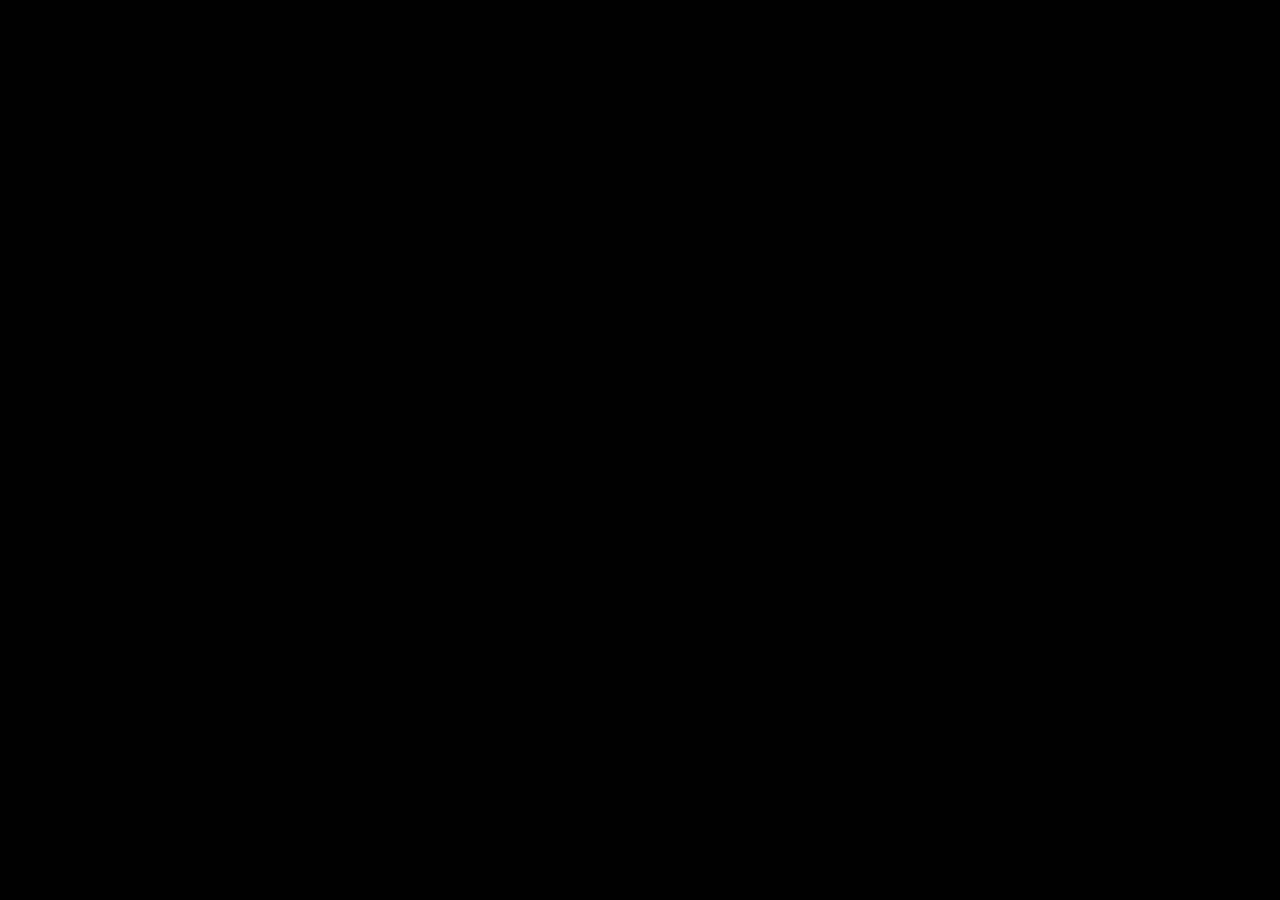
==== dia2.html @ 10e06061 "Add files via upload" ====
<head>
    <meta charset="UTF-8">
    <title>Día 2 - Investigació</title>
    <link href="https://fonts.googleapis.com/css2?family=Orbitron:wght@400;700&family=Permanent+Marker&display=swap" rel="stylesheet">
    
    <style>
        /* ESTILOS DE LA INTRODUCCIÓN */
        #intro-wrapper {
            position: fixed;
            top: 0; left: 0; width: 100%; height: 100%;
            z-index: 9999;
            background: #000;
            display: flex;
            justify-content: center;
            align-items: center;
        }

        #pantalla-case {
            width: 100%;
            height: 100%;
            background: #000 url('IMG-20260419-WA0007.jpg') no-repeat center center;
            background-size: contain;
            cursor: pointer;
        }

        #contenedor-video {
            display: none;
            width: 100%;
            height: 100%;
            background: black;
        }

        video { width: 100%; height: 100%; object-fit: cover; }

        /* ESTILOS INTERFAZ */
        body {
            margin: 0; background: #050505; color: white;
            font-family: 'Orbitron', sans-serif;
            display: flex; justify-content: center; align-items: center;
            height: 100vh; overflow: hidden;
        }

        .escena-container { position: relative; z-index: 1; }
        img[usemap] { max-height: 100vh; filter: grayscale(0.3) contrast(1.2); }
        area { cursor: pointer; outline: none; }

        /* BOTÓN SIGUIENTE (OCULTO POR DEFECTO) */
        #btn-siguiente-dia {
            display: none; 
            position: fixed;
            bottom: 50px;
            left: 50%;
            transform: translateX(-50%);
            background: #ba212e;
            color: white;
            padding: 15px 40px;
            border: 2px solid #fff;
            font-family: 'Orbitron', sans-serif;
            font-weight: bold;
            font-size: 18px;
            cursor: pointer;
            z-index: 2000;
            box-shadow: 0 0 20px rgba(186, 33, 46, 0.8);
            animation: pulse-red 2s infinite;
        }

        @keyframes pulse-red {
            0% { transform: translateX(-50%) scale(1); box-shadow: 0 0 0 0 rgba(186, 33, 46, 0.7); }
            70% { transform: translateX(-50%) scale(1.05); box-shadow: 0 0 0 15px rgba(186, 33, 46, 0); }
            100% { transform: translateX(-50%) scale(1); box-shadow: 0 0 0 0 rgba(186, 33, 46, 0); }
        }

        /* SMARTPHONE */
        #smartphone {
            position: fixed; right: 30px; bottom: 30px;
            width: 220px; height: 440px;
            background: #111; border: 4px solid #333;
            border-radius: 30px; padding: 10px;
            box-shadow: 0 0 30px rgba(0,0,0,1), 0 0 15px rgba(186, 33, 46, 0.2);
            display: flex; flex-direction: column;
            z-index: 1000;
        }

        .screen {
            flex: 1; background: url('https://images.unsplash.com/photo-1618005182384-a83a8bd57fbe?auto=format&fit=crop&q=80&w=1000') center/cover;
            border-radius: 20px; position: relative; overflow: hidden;
            display: flex; flex-direction: column; padding: 10px;
        }

        .apps-grid { display: grid; grid-template-columns: repeat(3, 1fr); gap: 10px; margin-top: 40px; }
        .app-icon { width: 45px; height: 45px; border-radius: 10px; cursor: pointer; display: flex; justify-content: center; align-items: center; font-size: 20px; }
        
        .app-window { 
            display: none; 
            position: absolute; 
            top: 0; left: 0; 
            width: 100%; height: 100%; 
            background: #0f0f0f; 
            z-index: 200; 
            padding: 15px; 
            box-sizing: border-box; 
            color: white; 
            overflow-y: auto; 
        }
        
        .sospechoso-item { background: #1a1a1a; padding: 8px; margin-bottom: 8px; border-radius: 5px; cursor: pointer; border-left: 3px solid #25d366; font-size: 11px; }
        .sospechoso-info { display: none; font-size: 10px; color: #aaa; margin-top: 5px; padding: 5px; background: #222; border-radius: 3px; line-height: 1.4; }
        .pista-item { color: #4db8ff; text-decoration: underline; cursor: pointer; font-size: 11px; margin-bottom: 10px; display: block; }
        
        #visor-pista { display: none; position: absolute; top: 0; left: 0; width: 100%; height: 100%; background: black; z-index: 300; flex-direction: column; align-items: center; justify-content: center; }
        #notificaciones { margin-top: auto; }
        .notif { background: rgba(186, 33, 46, 0.9); color: white; font-size: 10px; padding: 8px; border-radius: 10px; margin-bottom: 5px; animation: slideIn 0.4s ease; border-left: 3px solid white; font-family: sans-serif; }
        
        @keyframes slideIn { from { transform: translateX(100%); opacity: 0; } to { transform: translateX(0); opacity: 1; } }
        .status-bar { font-size: 10px; display: flex; justify-content: space-between; margin-bottom: 10px; }

        #final-dia-wrapper {
            display: none;
            position: fixed;
            top: 0; left: 0; width: 100%; height: 100%;
            z-index: 10001;
            background: #000;
            justify-content: center;
            align-items: center;
            cursor: pointer;
        }
        #final-dia-wrapper img { max-width: 100%; max-height: 100%; object-fit: contain; }
    </style>
</head>
<body>

    <div id="intro-wrapper">
        <div id="pantalla-case" onclick="reproducirVideoIntro()"></div>
        <div id="contenedor-video">
            <video id="videoContexto">
                <source src="copy_6F153F57-2BDC-4B7A-A1E8-30C56F213B96.mov" type="video/mp4">
            </video>
        </div>
    </div>

    <div class="escena-container">
      <img src="profesora.png" alt="profesora" usemap="#profesora" id="img-principal">
        <map name="profesora">
            <area shape="poly" coords="278,71,314,109,328,275,301,311,334,492,314,552,261,531,246,386,250,658,220,657,221,247,236,225,250,87" 
                  href="javascript:void(0)" onclick="recogerEvidencia('paper', '🪢','cuerda.png')">
            <area shape="poly" coords="1298,554,1348,565,1330,567,1332,573,1269,577,1243,566" 
                  href="javascript:void(0)" onclick="recogerEvidencia('Clau ', '🗝️','llave.png')">
            <area shape="poly" coords="736,519,847,600,776,599,738,572,725,530" 
                  href="javascript:void(0)" onclick="recogerEvidencia('Marca ', '📜', 'jeolglificos.png')">
        </map>
    </div>

    <button id="btn-siguiente-dia" onclick="activarTransicionFinal()">SEGÜENT DIA ➤</button>

    <div id="smartphone">
        <div class="screen">
            <div class="status-bar"><span>02:44 AM</span><span>LTE 🔋</span></div>
            
            <div class="apps-grid">
                <div class="app-icon" style="background: #3b5998;" onclick="abrirApp('archivos')">📁</div>
                <div class="app-icon" style="background: #25d366;" onclick="abrirApp('mensajes')">💬</div>
                <div class="app-icon" style="background: #e1306c;">📷</div>
            </div>

            <div id="archivos" class="app-window">
                <span onclick="cerrarApp('archivos')" style="color:red; cursor:pointer; font-size:10px;">✖ TORNAR</span>
                <p style="font-size:12px; border-bottom:1px solid #333; margin-top:10px;">PISTES ACUMULADES</p>
                <div id="lista-pistas-interna"></div>
            </div>

            <div id="mensajes" class="app-window">
                <span onclick="cerrarApp('mensajes')" style="color:red; cursor:pointer; font-size:10px;">✖ TORNAR</span>
                <p style="font-size:12px; border-bottom:1px solid #333; margin-top:10px;">CONTACTES SOSPITOSOS</p>
                
                <div class="sospechoso-item" onclick="toggleSosp(this)">👤 MIGUEL ANGELO
                    <div class="sospechoso-info">
                        EDAT: 43 | BRASILERA <br>
                        PROFESSIÓ: Manteniment urbà <br>
                        INFO: Sovint es troba a la zona. <br>
                        OBS: Sospitós per proximitat.
                    </div>
                </div>
                
                <div class="sospechoso-item" onclick="toggleSosp(this)">👤 ZAIDU
                    <div class="sospechoso-info">
                        EDAT: 29 | NIGERIAN <br>
                        PROFESSIÓ: Venedor ambulant <br>
                        INFO: Diversos testimonis el situen a prop. <br>
                        OBS: Perfil típic de distracció.
                    </div>
                </div>
                
                <div class="sospechoso-item" onclick="toggleSosp(this)">👤 JOSE MANUEL
                    <div class="sospechoso-info">
                        EDAT: 52 | ESPANYOL <br>
                        PROFESSIÓ: Funcionari administratiu <br>
                        INFO: Gestiona expedients policials. <br>
                        OBS: Possible connexió indirecta.
                    </div>
                </div>
                
                <div class="sospechoso-item" onclick="toggleSosp(this)">👤 NOELIA FERNANDEZ
                    <div class="sospechoso-info">
                        EDAT: 35| CATALANA <br>
                        PROFESSIÓ: Advocada <br>
                        INFO: Casos legals contra la policia. <br>
                        OBS: Relació professional conflictiva.
                    </div>
                </div>

                <div class="sospechoso-item" style="border-left-color: #666; color: #666;">❓ DESCONEGUT - 005</div>
            </div>

            <div id="visor-pista">
                <span onclick="cerrarVisor()" style="color:white; cursor:pointer; position:absolute; top:10px; left:10px;">← VOLVER</span>
                <img id="img-evidencia" src="" style="max-width:90%; border:1px solid white;">
                <p id="txt-evidencia" style="color:white; font-size:12px; margin-top:10px;"></p>
            </div>
            
            <div id="notificaciones"></div>
        </div>
    </div>

    <div id="final-dia-wrapper" onclick="irAlDia3()">
        <img src="dia2f.png" alt="Día 2 Finalizado">
    </div>

    <script src="https://cdnjs.cloudflare.com/ajax/libs/image-map-resizer/1.0.10/js/imageMapResizer.min.js"></script>
    <script>
        const video = document.getElementById('videoContexto');
        const introWrapper = document.getElementById('intro-wrapper');
        const pantallaCase = document.getElementById('pantalla-case');
        const contenedorVideo = document.getElementById('contenedor-video');

        function reproducirVideoIntro() {
            pantallaCase.style.display = 'none';
            contenedorVideo.style.display = 'block';
            video.play();
        }

        video.onended = function() {
            introWrapper.style.display = 'none';
        };

        window.onload = () => {
            // Inicializar el redimensionado del mapa de imagen
            imageMapResize();
            
            // Limpiar evidencias previas para esta sesión (opcional, si quieres que empiece de 0)
            localStorage.removeItem('evidenciasElizabeth');
            
            actualizarListaApp();
        };

        // FUNCIÓN CLAVE: RECOGER EVIDENCIA Y COMPROBAR SI ESTÁN LAS 3
        function recogerEvidencia(nombre, icono, imgUrl) {
            let datos = JSON.parse(localStorage.getItem('evidenciasElizabeth')) || [];
            
            // Comprobar si ya existe para no duplicar
            if (datos.some(p => p.nombre === nombre)) return;
            
            // Guardar nueva pista
            datos.push({ nombre, icono, img: imgUrl });
            localStorage.setItem('evidenciasElizabeth', JSON.stringify(datos));
            
            // UI
            crearNotificacion(nombre, icono);
            actualizarListaApp();

            // Lógica del botón: Solo aparece si hay exactamente 3 (o más) pistas diferentes
            if (datos.length >= 3) {
                setTimeout(() => {
                    document.getElementById('btn-siguiente-dia').style.display = 'block';
                }, 1000);
            }
        }

        function activarTransicionFinal() {
            document.getElementById('btn-siguiente-dia').style.display = 'none';
            document.getElementById('final-dia-wrapper').style.display = 'flex';
        }

        function irAlDia3() {
            window.location.href = "dia3.html";
        }

        function actualizarListaApp() {
            const lista = document.getElementById('lista-pistas-interna');
            const datos = JSON.parse(localStorage.getItem('evidenciasElizabeth')) || [];
            lista.innerHTML = datos.map(p => `
                <div class="pista-item" onclick="verFoto('${p.img}', '${p.nombre}')">
                    📂 Veure: ${p.nombre}
                </div>
            `).join('');
        }

        function verFoto(url, nombre) {
            document.getElementById('visor-pista').style.display = 'flex';
            document.getElementById('img-evidencia').src = url;
            document.getElementById('txt-evidencia').innerText = nombre;
        }

        function cerrarVisor() { document.getElementById('visor-pista').style.display = 'none'; }
        
        function abrirApp(id) { 
            document.querySelectorAll('.app-window').forEach(app => app.style.display = 'none');
            document.getElementById(id).style.display = 'block'; 
        }
        
        function cerrarApp(id) { document.getElementById(id).style.display = 'none'; }
        
        function toggleSosp(elemento) {
            const info = elemento.querySelector('.sospechoso-info');
            if (!info) return;
            const estaAbierto = info.style.display === 'block';
            document.querySelectorAll('.sospechoso-info').forEach(i => i.style.display = 'none');
            info.style.display = estaAbierto ? 'none' : 'block';
        }

        function crearNotificacion(texto, icono) {
            const contenedor = document.getElementById('notificaciones');
            const n = document.createElement('div');
            n.className = 'notif';
            n.innerHTML = `<strong>NOVA PISTA</strong><br>${icono} ${texto}`;
            contenedor.appendChild(n);
            setTimeout(() => {
                n.style.opacity = '0';
                setTimeout(() => n.remove(), 500);
            }, 3000);
        }
    </script>
</body>
</html>
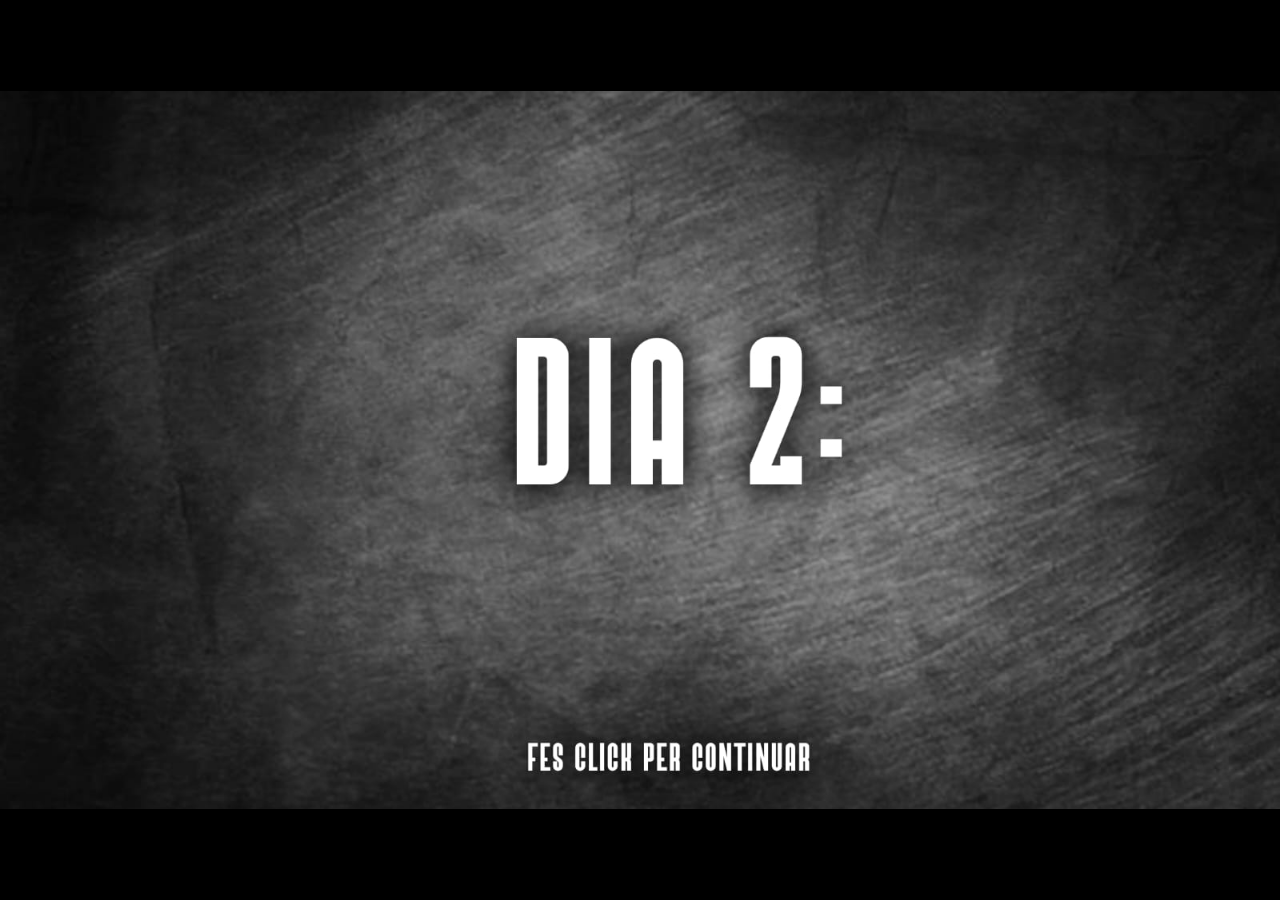
==== commit efbc0e0a: "Add files via upload" ====
--- a/dia2.html
+++ b/dia2.html
@@ -134,7 +134,7 @@
         <div id="pantalla-case" onclick="reproducirVideoIntro()"></div>
         <div id="contenedor-video">
             <video id="videoContexto">
-                <source src="copy_6F153F57-2BDC-4B7A-A1E8-30C56F213B96.mov" type="video/mp4">
+                <source src="dia2_final.mp4" type="video/mp4">
             </video>
         </div>
     </div>
@@ -147,7 +147,7 @@
             <area shape="poly" coords="1298,554,1348,565,1330,567,1332,573,1269,577,1243,566" 
                   href="javascript:void(0)" onclick="recogerEvidencia('Clau ', '🗝️','llave.png')">
             <area shape="poly" coords="736,519,847,600,776,599,738,572,725,530" 
-                  href="javascript:void(0)" onclick="recogerEvidencia('Marca ', '📜', 'jeolglificos.png')">
+                  href="javascript:void(0)" onclick="recogerEvidencia('Marca ', '📜', 'marca.png')">
         </map>
     </div>
 
